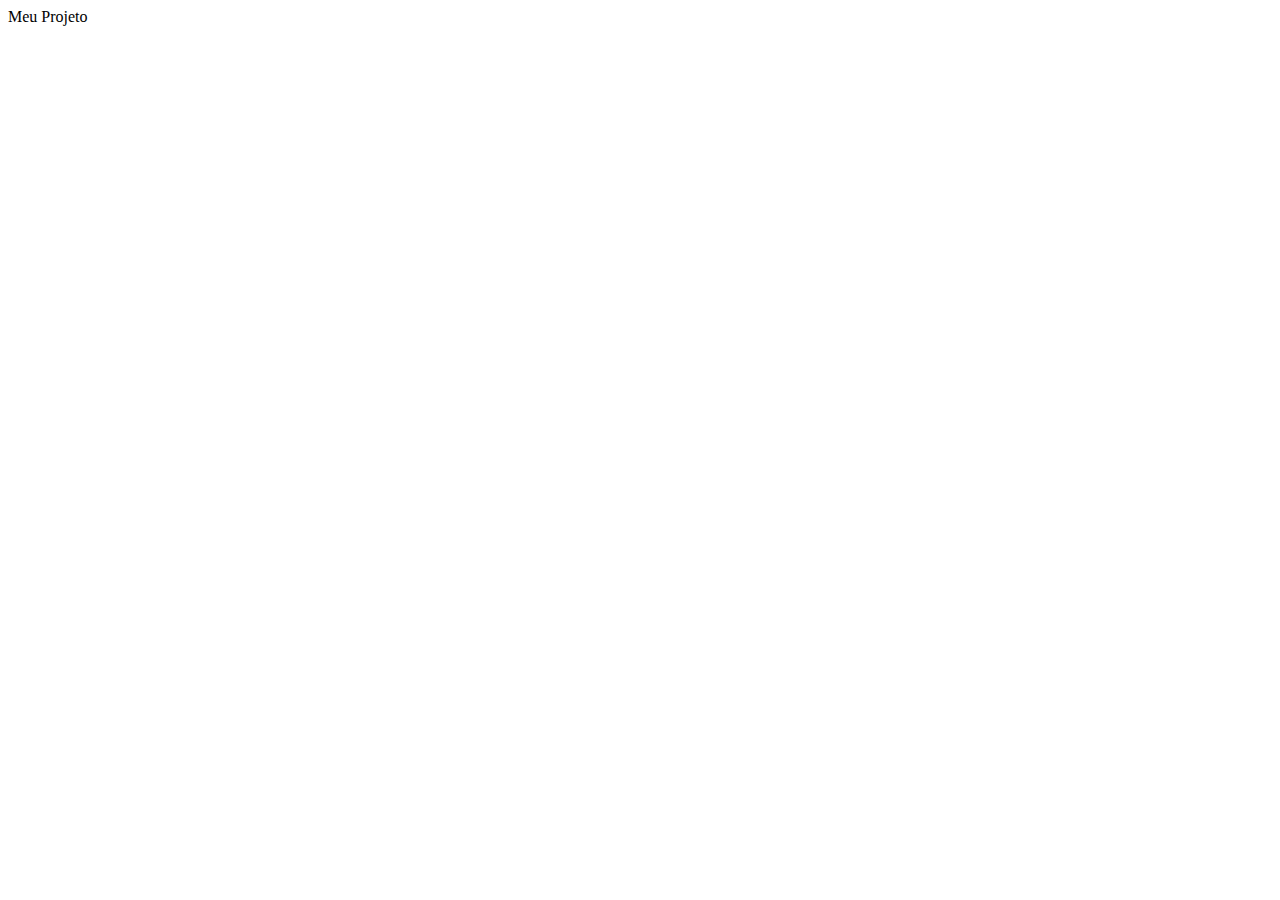
==== index.html @ 046687c4 "Commit inicial" ====
<!DOCTYPE html>
<html lang="pt-br">
<head>
    <meta charset="UTF-8">
    <meta http-equiv="X-UA-Compatible" content="IE=edge">
    <meta name="viewport" content="width=device-width, initial-scale=1.0">
    <title>Meu Projeto</title>
</head>
<body>
    Meu Projeto
</body>
</html>
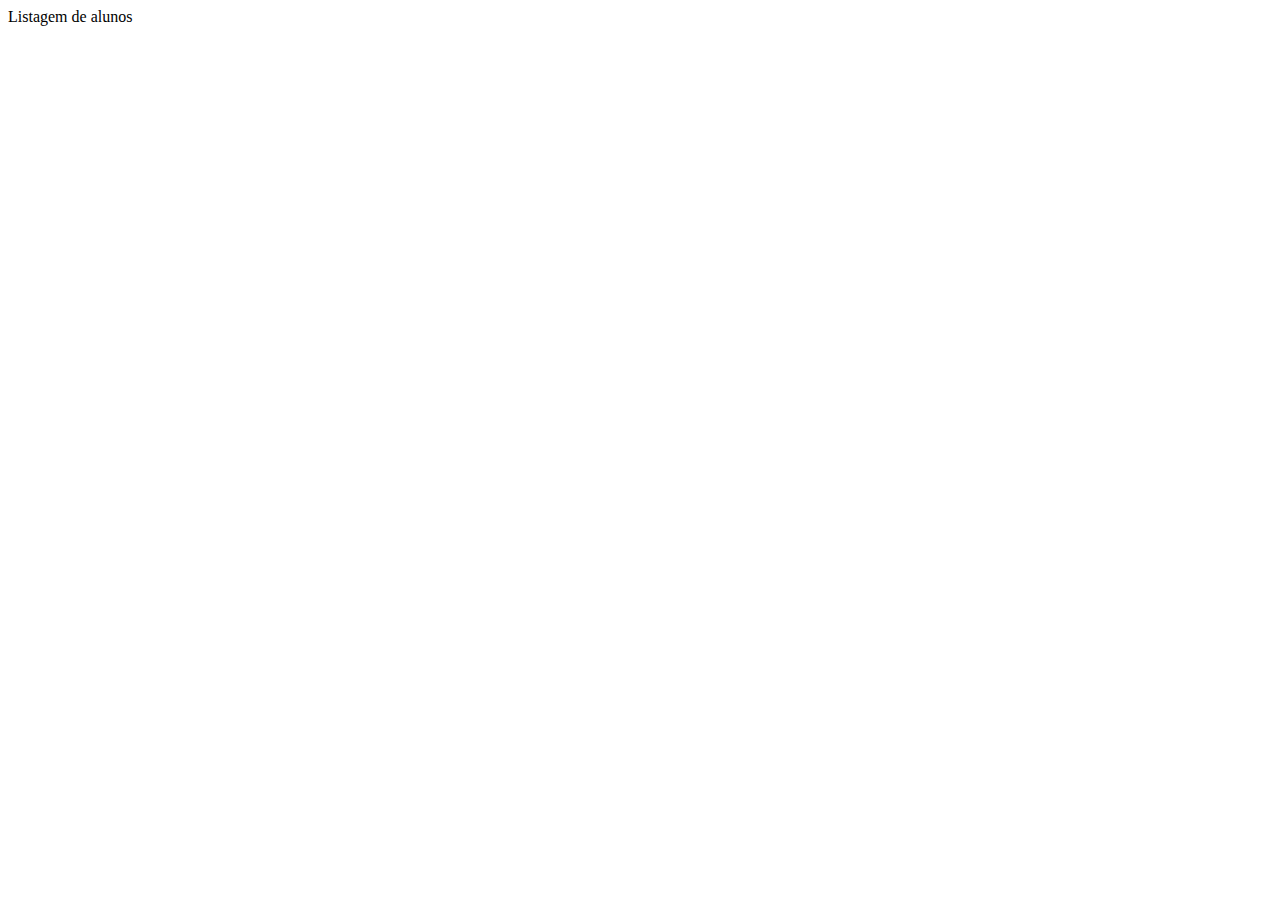
==== commit 9906448f: "Trocando saaudação da pagina inicial" ====
--- a/index.html
+++ b/index.html
@@ -7,6 +7,6 @@
     <title>Meu Projeto</title>
 </head>
 <body>
-    Meu Projeto
+    Listagem de alunos
 </body>
 </html>
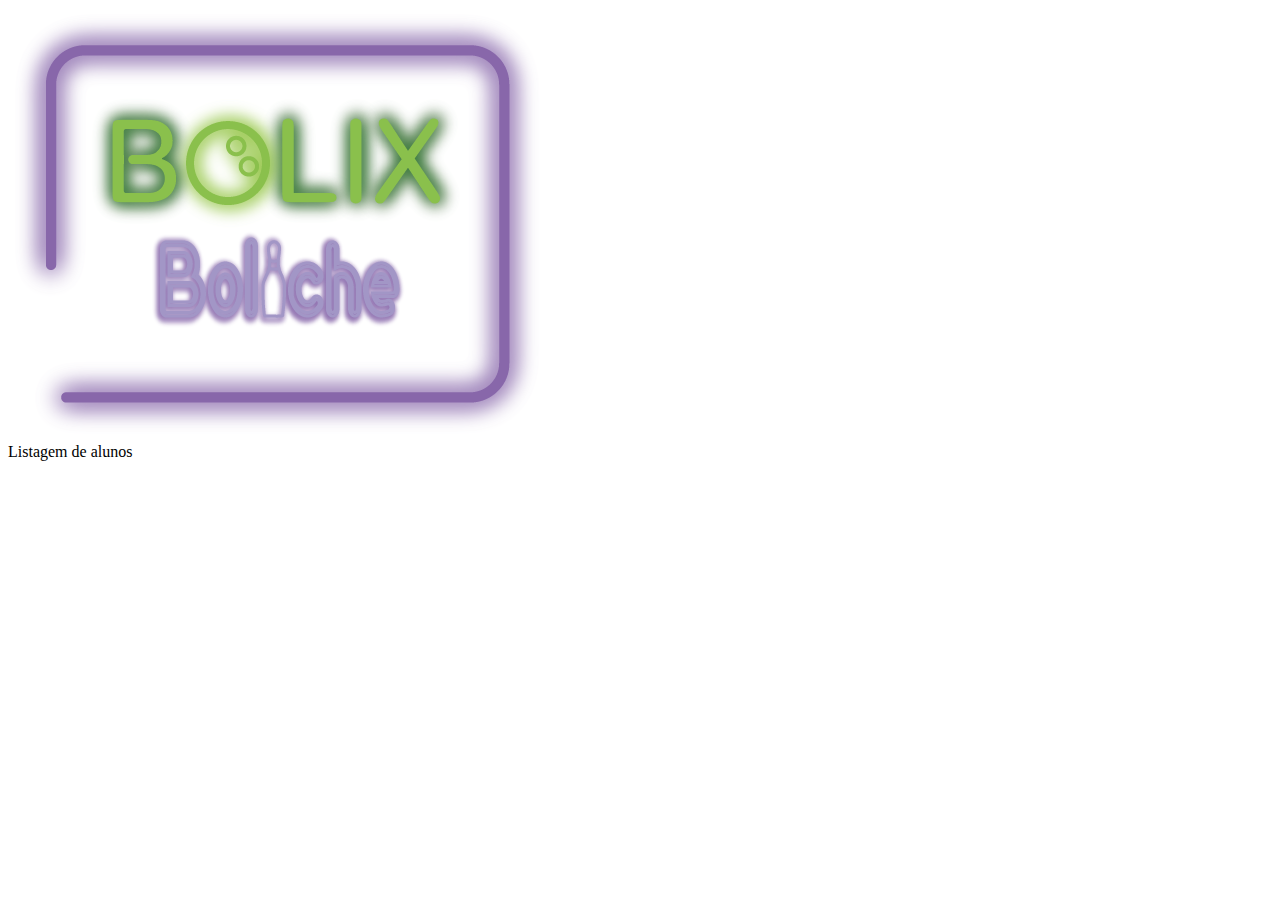
==== commit d8e7db39: "exemplificação da imagem" ====
--- a/index.html
+++ b/index.html
@@ -7,6 +7,14 @@
     <title>Meu Projeto</title>
 </head>
 <body>
-    Listagem de alunos
+    <header>
+        <img src="assets/img/logo-bolix.png" alt="">
+    </header>
+
+
+    <section>
+        Listagem de alunos
+    </section>
+    
 </body>
 </html>
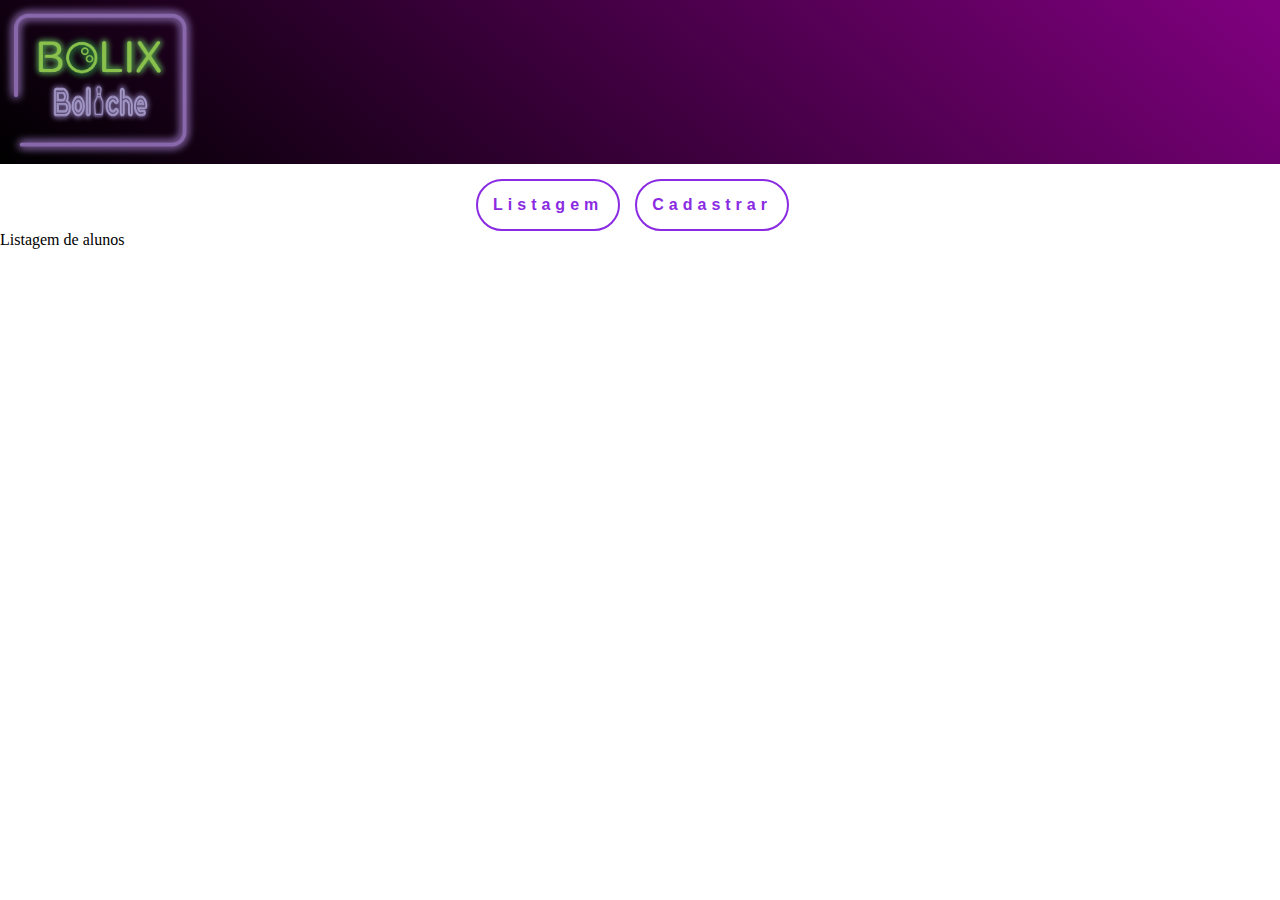
==== commit 1d75fd63: "cabeçalho do site" ====
--- a/index.html
+++ b/index.html
@@ -4,13 +4,24 @@
     <meta charset="UTF-8">
     <meta http-equiv="X-UA-Compatible" content="IE=edge">
     <meta name="viewport" content="width=device-width, initial-scale=1.0">
+    <link rel="stylesheet" href="css/style.css">
     <title>Meu Projeto</title>
 </head>
 <body>
-    <header>
-        <img src="assets/img/logo-bolix.png" alt="">
+    <header class="cabecalho">
+        <img src="assets/img/logo-bolix.png" alt="" class="logo">
     </header>
+    <div class="menu">
 
+        <a href="index.html">
+            Listagem
+        </a>
+        <a href="form.html">
+            Cadastrar
+        </a>
+            
+    
+    </div>
 
     <section>
         Listagem de alunos
--- a/css/style.css
+++ b/css/style.css
@@ -0,0 +1,30 @@
+body{
+    margin: 0px;
+
+}
+
+.cabecalho{
+    background: linear-gradient(40deg, black, purple);
+}
+
+.logo{
+    height: 10em;
+}
+
+.menu{
+    display: flex;
+    justify-content: center ;
+}
+
+.menu a{
+    text-decoration: none;
+    font-weight: bold;
+    color: blueviolet;
+    margin-right: 15px;
+    font-family: montserrat, Arial, Helvetica, sans-serif;
+    letter-spacing: 5px;
+    border: 2px solid ;
+    padding: 15px;
+    border-radius: 100px;
+    margin-top: 15px;
+}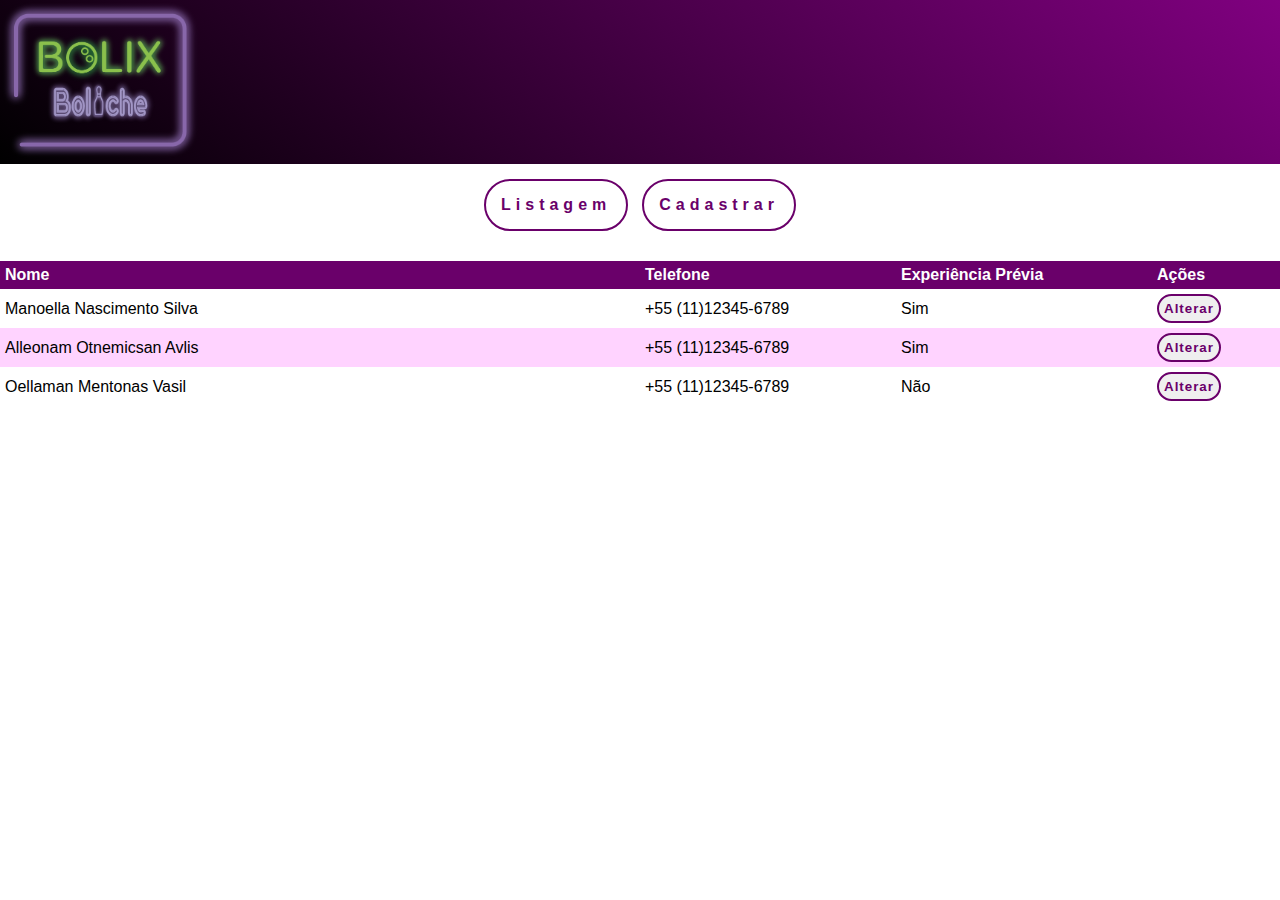
==== commit 7a4f4ee7: "finalizado" ====
--- a/index.html
+++ b/index.html
@@ -5,6 +5,7 @@
     <meta http-equiv="X-UA-Compatible" content="IE=edge">
     <meta name="viewport" content="width=device-width, initial-scale=1.0">
     <link rel="stylesheet" href="css/style.css">
+    <link rel="stylesheet" href="css/list.css">
     <title>Meu Projeto</title>
 </head>
 <body>
@@ -24,7 +25,75 @@
     </div>
 
     <section>
-        Listagem de alunos
+        <table class="lista">
+        
+            <tr>
+                <td style="width: 50%;">
+                    Nome
+                </td>
+    
+                <td style="width: 20%;">
+                    Telefone
+                </td>
+    
+                <td style="width: 20%;">
+                    Experiência Prévia
+                </td>
+    
+                <td style="width: 10%;">
+                    Ações
+                
+                </td>
+    
+            </tr>
+    
+            <tr>
+                <td>Manoella Nascimento Silva</td> 
+                
+                <td>
+                    +55 (11)12345-6789
+                </td>
+    
+                <td>Sim</td>
+    
+                <td>
+                    <button>Alterar</button>
+                </td>
+                
+            </tr>
+    
+            <tr style="background-color: #ff62ff48;">
+                <td>Alleonam Otnemicsan Avlis</td> 
+                
+                <td>
+                    +55 (11)12345-6789
+                </td>
+    
+                <td>Sim</td>
+    
+                <td>
+                    <button>Alterar</button>
+                </td>
+                
+            </tr>
+
+            <tr>
+                <td>Oellaman Mentonas Vasil </td> 
+                
+                <td>
+                    +55 (11)12345-6789
+                </td>
+    
+                <td>Não</td>
+    
+                <td>
+                    <button>Alterar</button>
+                </td>
+                
+            </tr>
+
+        </table>
+    
     </section>
     
 </body>
--- a/css/style.css
+++ b/css/style.css
@@ -1,5 +1,6 @@
 body{
     margin: 0px;
+    font-family: montserrat, Arial, Helvetica, sans-serif;
 
 }
 
@@ -14,17 +15,19 @@
 .menu{
     display: flex;
     justify-content: center ;
+    margin: 15px 0;
 }
 
 .menu a{
     text-decoration: none;
     font-weight: bold;
-    color: blueviolet;
-    margin-right: 15px;
-    font-family: montserrat, Arial, Helvetica, sans-serif;
+    color: #6A006A;
+    margin-right: 7px;
+    margin-left: 7px;
     letter-spacing: 5px;
     border: 2px solid ;
     padding: 15px;
     border-radius: 100px;
-    margin-top: 15px;
-}+    
+}
+
--- a/css/list.css
+++ b/css/list.css
@@ -0,0 +1,28 @@
+.lista{
+    width: 100%;
+    margin-top: 30px;
+    border-spacing: 0;
+
+
+}
+
+.lista tr:nth-child(1){
+    vertical-align: top;
+    background-color: #6A006A;
+    color: #fff;
+    font-weight: bold;
+
+}
+
+.lista tr td{
+    padding: 5px;
+}
+
+button{
+    border: 2px solid #6A006A;
+    border-radius: 100px;
+    padding: 5px;
+    color: #6A006A;
+    letter-spacing: 1px;
+    font-weight: bold;
+}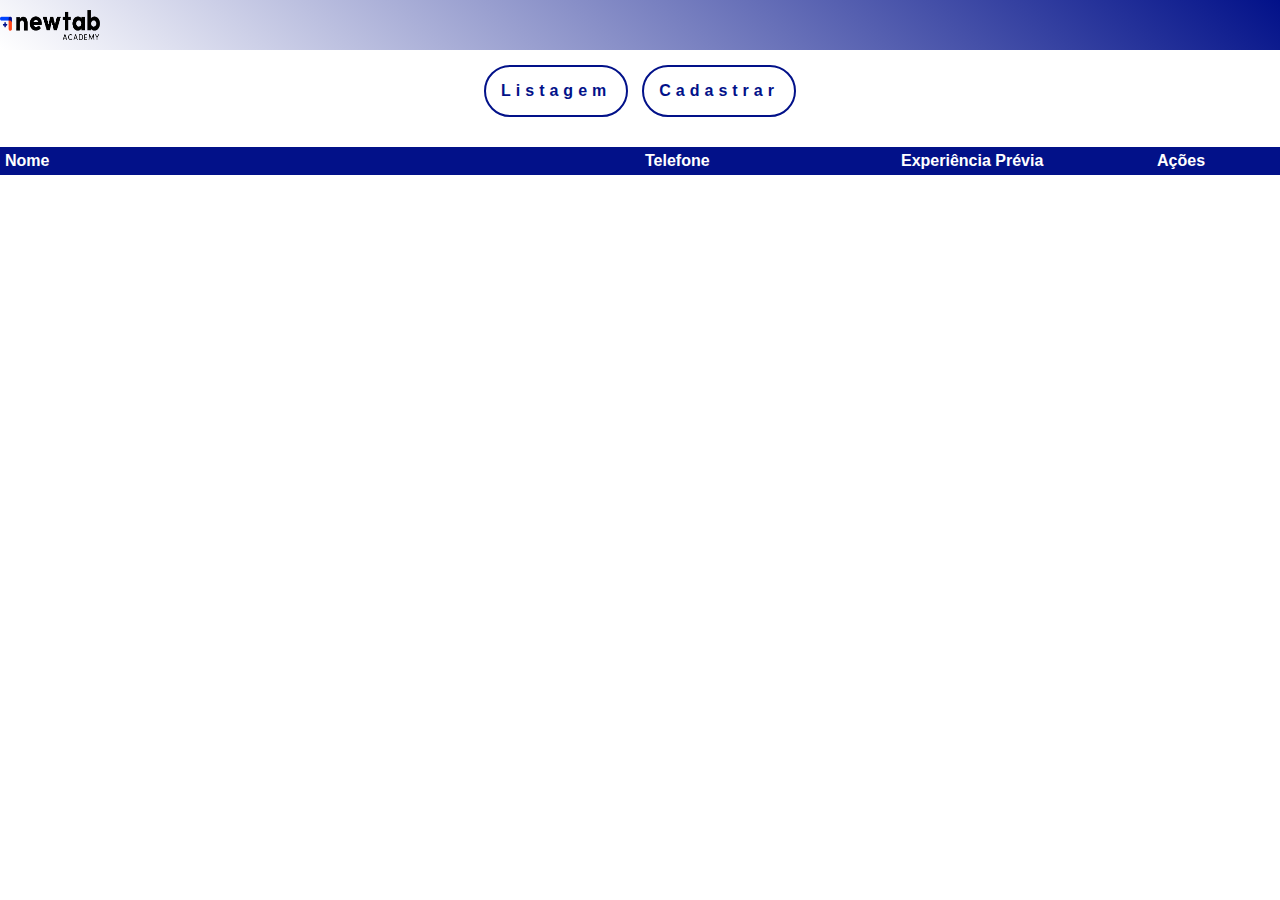
==== commit 9948e99c: "construindo JS com tabela dinamica" ====
--- a/index.html
+++ b/index.html
@@ -4,13 +4,13 @@
     <meta charset="UTF-8">
     <meta http-equiv="X-UA-Compatible" content="IE=edge">
     <meta name="viewport" content="width=device-width, initial-scale=1.0">
-    <link rel="stylesheet" href="css/style.css">
-    <link rel="stylesheet" href="css/list.css">
+    <link rel="stylesheet" href="assets/css/style.css">
+    <link rel="stylesheet" href="assets/css/list.css">
     <title>Meu Projeto</title>
 </head>
 <body>
     <header class="cabecalho">
-        <img src="assets/img/logo-bolix.png" alt="" class="logo">
+        <img src="assets/img/logo-colorido@2x.png" alt="" class="logo">
     </header>
     <div class="menu">
 
@@ -45,56 +45,11 @@
                 
                 </td>
     
-            </tr>
-    
-            <tr>
-                <td>Manoella Nascimento Silva</td> 
-                
-                <td>
-                    +55 (11)12345-6789
-                </td>
-    
-                <td>Sim</td>
-    
-                <td>
-                    <button>Alterar</button>
-                </td>
-                
-            </tr>
-    
-            <tr style="background-color: #ff62ff48;">
-                <td>Alleonam Otnemicsan Avlis</td> 
-                
-                <td>
-                    +55 (11)12345-6789
-                </td>
-    
-                <td>Sim</td>
-    
-                <td>
-                    <button>Alterar</button>
-                </td>
-                
-            </tr>
-
-            <tr>
-                <td>Oellaman Mentonas Vasil </td> 
-                
-                <td>
-                    +55 (11)12345-6789
-                </td>
-    
-                <td>Não</td>
-    
-                <td>
-                    <button>Alterar</button>
-                </td>
-                
-            </tr>
+            
 
         </table>
     
     </section>
-    
+    <script src="assets/js/script.js"></script>
 </body>
 </html>
--- a/assets/css/style.css
+++ b/assets/css/style.css
@@ -0,0 +1,36 @@
+body{
+    margin: 0px;
+    font-family: montserrat, Arial, Helvetica, sans-serif;
+
+}
+
+.cabecalho{
+    background: linear-gradient(40deg, #fff, #021189);
+    height: 50px;
+}
+
+.logo{
+    height: 30px;
+    width: 100px;
+    margin-top: 10px;
+}
+
+.menu{
+    display: flex;
+    justify-content: center ;
+    margin: 15px 0;
+}
+
+.menu a{
+    text-decoration: none;
+    font-weight: bold;
+    color: #021189;
+    margin-right: 7px;
+    margin-left: 7px;
+    letter-spacing: 5px;
+    border: 2px solid ;
+    padding: 15px;
+    border-radius: 100px;
+    
+}
+
--- a/assets/css/list.css
+++ b/assets/css/list.css
@@ -0,0 +1,28 @@
+.lista{
+    width: 100%;
+    margin-top: 30px;
+    border-spacing: 0;
+
+
+}
+
+.lista tr:nth-child(1){
+    vertical-align: top;
+    background-color: #021189;
+    color: #fff;
+    font-weight: bold;
+
+}
+
+.lista tr td{
+    padding: 5px;
+}
+
+button{
+    border: 2px solid #021189;
+    border-radius: 100px;
+    padding: 5px;
+    color: #021189;
+    letter-spacing: 1px;
+    font-weight: bold;
+}